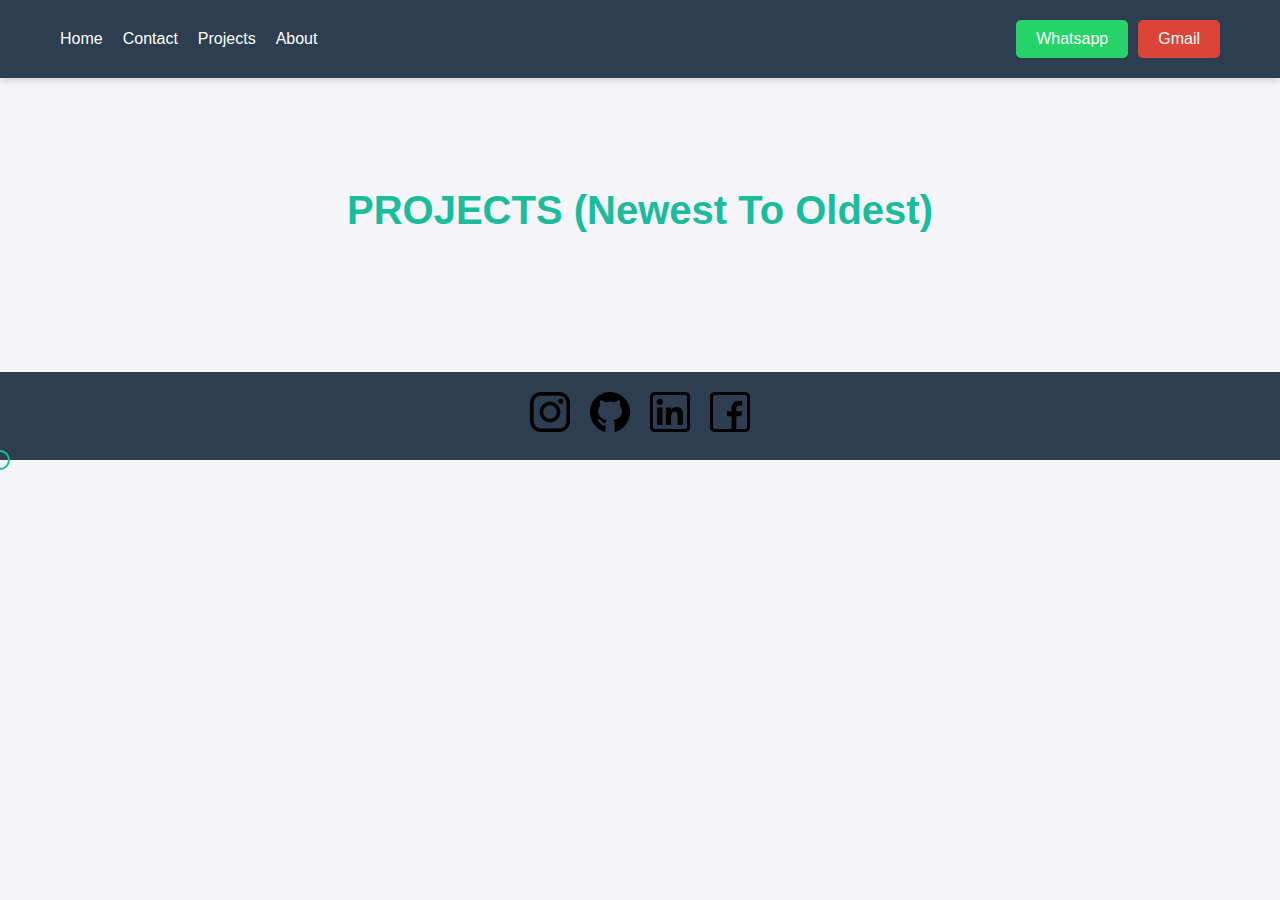
==== Projects/index.html @ dfc074da "Add files via upload" ====
<!DOCTYPE html>
<html lang="en">

<head>
    <meta charset="UTF-8">
    <meta name="viewport" content="width=device-width, initial-scale=1.0">
    <title>Maria Aftab | Projects</title>
    <link rel="stylesheet" href="style.css">
</head>

<body>
    <!-- Header -->
    <header>
        <div class="head">
            <div class="navbar">
                <ul class="nav-links">
                    <li><a href="../index.html">Home</a></li>
                    <li><a href="../contact/index.html">Contact</a></li>
                    <li><a href="../Projects/index.html">Projects</a></li>
                    <li><a href="../about/index.html">About</a></li>
                </ul>
            </div>
            <div class="button-container">
                <a href="https://wa.me/03182715442"><button class="whatsapp">Whatsapp</button></a>
                <a href="mailto:warsisuraiya@gmail.com"><button class="gmail">Gmail</button></a>
            </div>
        </div>
    </header>

    <!-- Projects Section -->
    <div class="work">
        <h1>PROJECTS (Newest To Oldest)</h1>
        <div class="project-links">

        </div>
    </div>

    <!-- Footer -->
    <footer class="main-foot">
        <div class="foot">
            <a href="https://www.instagram.com/maria_sheikh784?igsh=MTJ2M3NtNGV2YmYwdw%3D%3D"><img src="instagram-logo.png" alt="Instagram"></a>
            <a href="https://github.com/ahmedxali84"><img src="github.png" alt="GitHub"></a>
            <a href="https://www.linkedin.com/in/ahmed-ali-024bb0314/"><img src="linkedin.png" alt="LinkedIn"></a>
            <a href="https://www.facebook.com/share/15vtEsJ8gY/"><img src="facebook.png" alt="Facebook"></a>
        </div>
    </footer>

    <!-- Botpress Script -->
    <script src="https://cdn.botpress.cloud/webchat/v2.2/inject.js"></script>
    <script src="https://files.bpcontent.cloud/2024/10/16/21/20241016214625-FXVVCG0T.js"></script>

    <!-- Custom Script -->
    <script src="app.js"></script>
</body>

</html>
---- Projects/style.css ----
/* General Styles */
:root {
  --primary-color: #1abc9c;
  --secondary-color: #2c3e50;
  --background-light: #f4f4f9;
  --background-dark: #1a1a1a;
  --text-light: #333;
  --text-dark: #f4f4f9;
  --glass-bg: rgba(255, 255, 255, 0.1);
  --glass-border: rgba(255, 255, 255, 0.2);
  --shadow: 0 4px 6px rgba(0, 0, 0, 0.1);
  --gradient: linear-gradient(135deg, var(--primary-color), #3498db);
}

* {
  margin: 0;
  padding: 0;
  box-sizing: border-box;
  font-family: 'Poppins', sans-serif;
  transition: background-color 0.3s ease, color 0.3s ease, transform 0.3s ease;
}

body {
  background-color: var(--background-light);
  color: var(--text-light);
  line-height: 1.6;
  overflow-x: hidden;
  cursor: none;
}

body.dark-mode {
  background-color: var(--background-dark);
  color: var(--text-dark);
}

a {
  text-decoration: none;
  color: inherit;
}

/* Custom Cursor */
.cursor {
  width: 20px;
  height: 20px;
  border: 2px solid var(--primary-color);
  border-radius: 50%;
  position: absolute;
  pointer-events: none;
  transform: translate(-50%, -50%);
  transition: transform 0.1s ease, width 0.2s ease, height 0.2s ease;
  z-index: 10000;
}

.cursor.hover {
  width: 40px;
  height: 40px;
  background-color: rgba(26, 188, 156, 0.2);
}

/* Header Styles */
header {
  background-color: var(--secondary-color);
  color: #fff;
  padding: 20px 0;
  box-shadow: var(--shadow);
  position: sticky;
  top: 0;
  z-index: 1000;
}

.head {
  display: flex;
  justify-content: space-between;
  align-items: center;
  max-width: 1200px;
  margin: 0 auto;
  padding: 0 20px;
}

.navbar {
  display: flex;
  align-items: center;
}

.nav-links {
  list-style: none;
  display: flex;
  gap: 20px;
}

.nav-links li a {
  color: #fff;
  font-weight: 500;
  transition: color 0.3s ease;
}

.nav-links li a:hover {
  color: var(--primary-color);
}

.button-container {
  display: flex;
  gap: 10px;
}

.button-container button {
  padding: 10px 20px;
  border: none;
  border-radius: 5px;
  font-size: 1rem;
  cursor: pointer;
  transition: background-color 0.3s ease, transform 0.3s ease;
}

.button-container button:hover {
  transform: scale(1.1);
}

.whatsapp {
  background-color: #25d366;
  color: #fff;
}

.whatsapp:hover {
  background-color: #128c7e;
}

.gmail {
  background-color: #db4437;
  color: #fff;
}

.gmail:hover {
  background-color: #c1351d;
}

/* Work Section */
.work {
  padding: 100px 20px;
  text-align: center;
  background-color: var(--background-light);
}

body.dark-mode .work {
  background-color: var(--background-dark);
}

.work h1 {
  font-size: 2.5rem;
  margin-bottom: 30px;
  color: var(--primary-color);
}

.project-links {
  display: flex;
  flex-direction: column;
  gap: 15px;
}

.project-links a {
  font-size: 1.2rem;
  color: var(--text-light);
  transition: color 0.3s ease, transform 0.3s ease;
}

body.dark-mode .project-links a {
  color: var(--text-dark);
}

.project-links a:hover {
  color: var(--primary-color);
  transform: translateX(10px);
}

/* Footer Styles */
.main-foot {
  background-color: var(--secondary-color);
  color: #fff;
  padding: 20px 0;
  text-align: center;
}

.foot {
  display: flex;
  justify-content: center;
  gap: 20px;
}

.foot img {
  width: 40px;
  height: 40px;
  transition: transform 0.3s ease;
}

.foot img:hover {
  transform: scale(1.2);
}

/* Responsive Design */
@media (max-width: 768px) {
  .head {
      flex-direction: column;
      align-items: center;
      gap: 20px;
  }

  .work h1 {
      font-size: 2rem;
  }

  .project-links a {
      font-size: 1rem;
  }
}

@media (max-width: 480px) {
  .nav-links {
      flex-direction: column;
      align-items: center;
  }

  .work h1 {
      font-size: 1.5rem;
  }
}
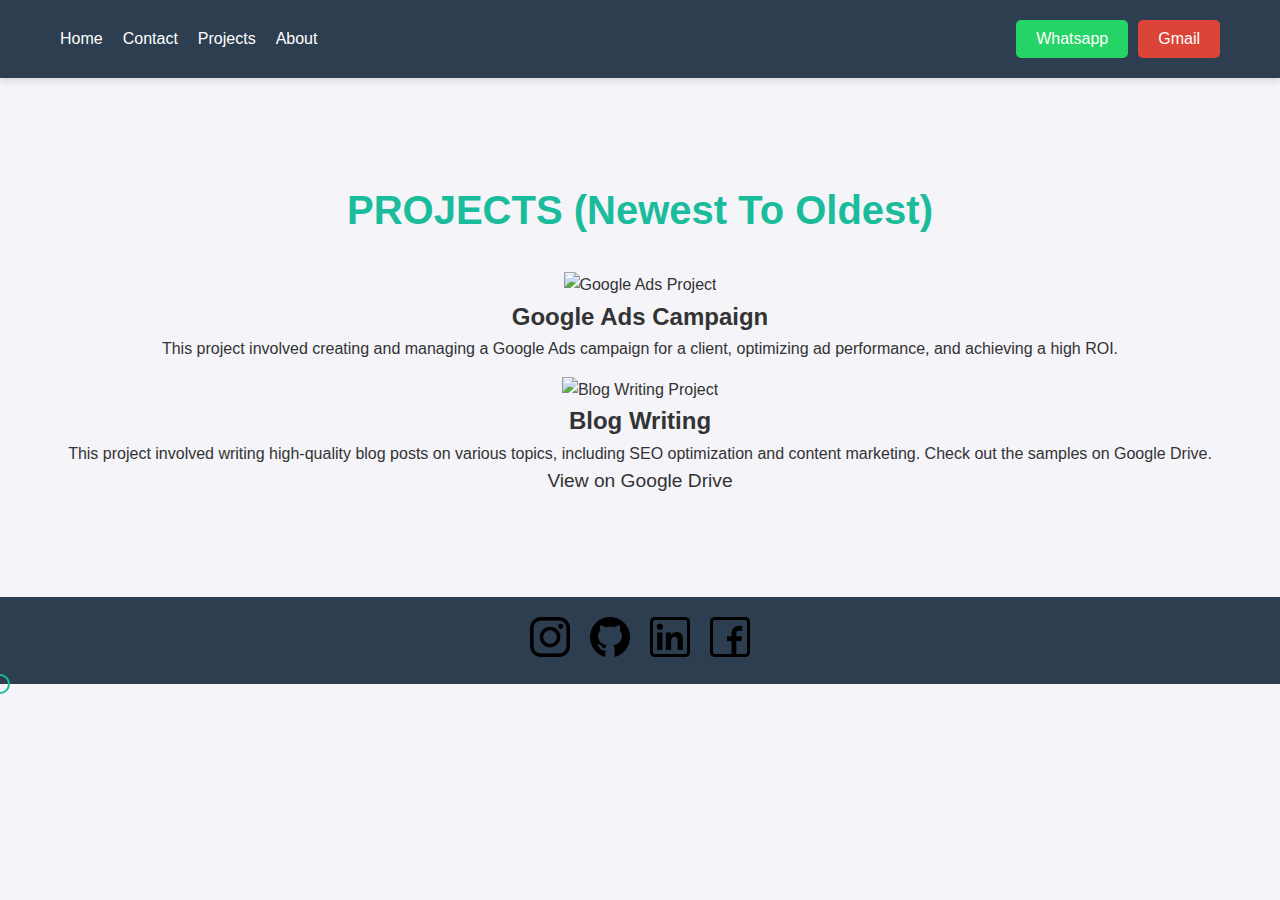
==== commit 1d19ad51: "Update index.html" ====
--- a/Projects/index.html
+++ b/Projects/index.html
@@ -31,7 +31,24 @@
     <div class="work">
         <h1>PROJECTS (Newest To Oldest)</h1>
         <div class="project-links">
-
+            <!-- Google Ads Project -->
+            <div class="project-card">
+                <img src="Google ADs.JPG" alt="Google Ads Project" class="project-image">
+                <div class="project-details">
+                    <h2>Google Ads Campaign</h2>
+                    <p>This project involved creating and managing a Google Ads campaign for a client, optimizing ad performance, and achieving a high ROI.</p>
+                </div>
+            </div>
+    
+            <!-- Blog Writing Project -->
+            <div class="project-card">
+                <img src="Blog.JPG" alt="Blog Writing Project" class="project-image">
+                <div class="project-details">
+                    <h2>Blog Writing</h2>
+                    <p>This project involved writing high-quality blog posts on various topics, including SEO optimization and content marketing. Check out the samples on Google Drive.</p>
+                    <a href="https://drive.google.com/file/d/1a9i8VKX0mJYUIkc4yGozcC4hsSoqV7m9/view?usp=drive_link" target="_blank" class="drive-link">View on Google Drive</a>
+                </div>
+            </div>
         </div>
     </div>
 
@@ -53,4 +70,4 @@
     <script src="app.js"></script>
 </body>
 
-</html>+</html>
